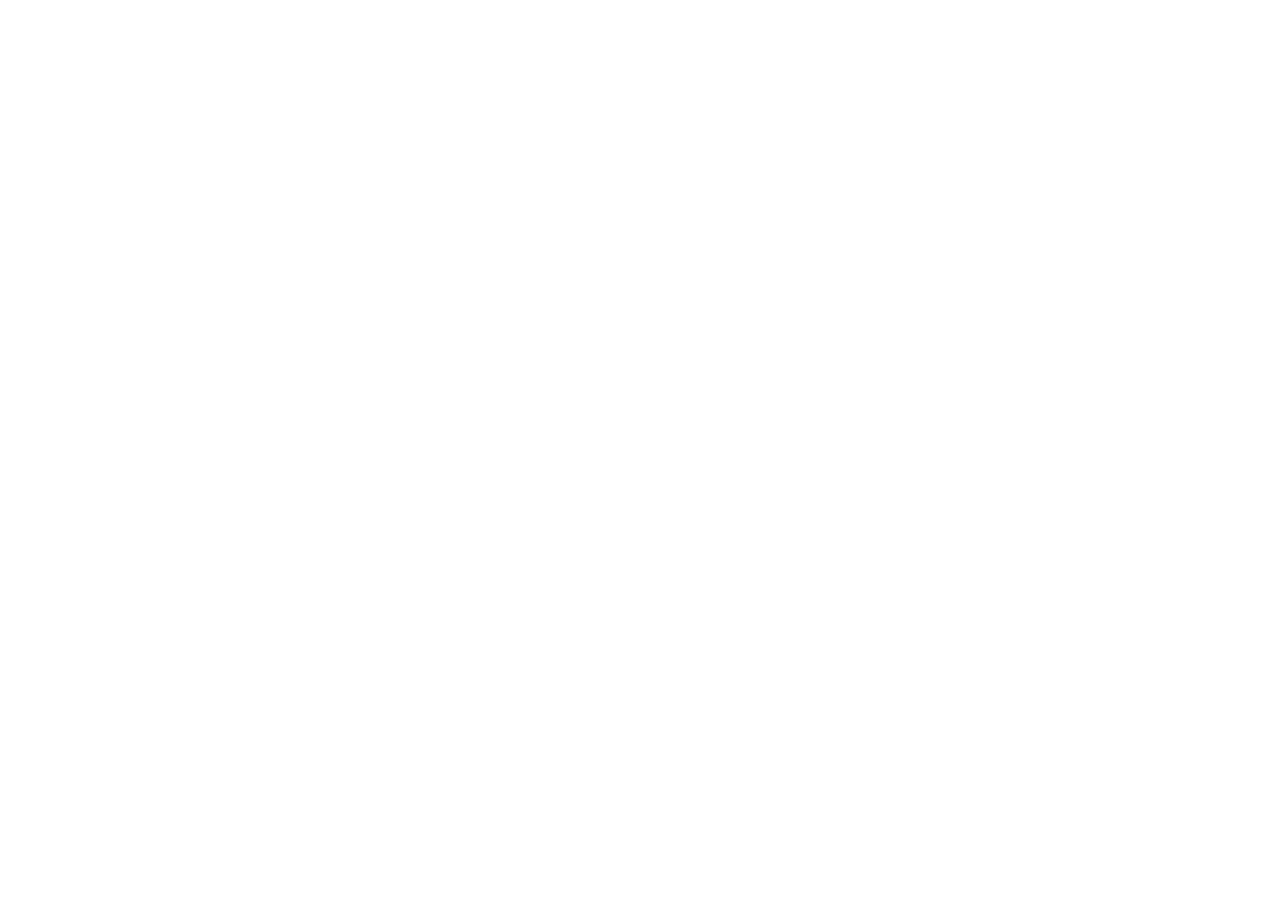
==== index.html @ f642f4ca "additonal of body on the html text" ====
<!DOCTYPE html>
<html>
    <head>
        <meta name="viewport" content="width=device-width, initial-scale=1">
        <link rel="stylesheet" href="css/bootstrap.css">
        <link rel="stylesheet" href="css/styles.css">
        <script src="js/bootstrap.js"></script>
        <script src="js/script.js"></script>
        <title>The Akan</title>
    </head>
    <body>
        
    </body>
</html>
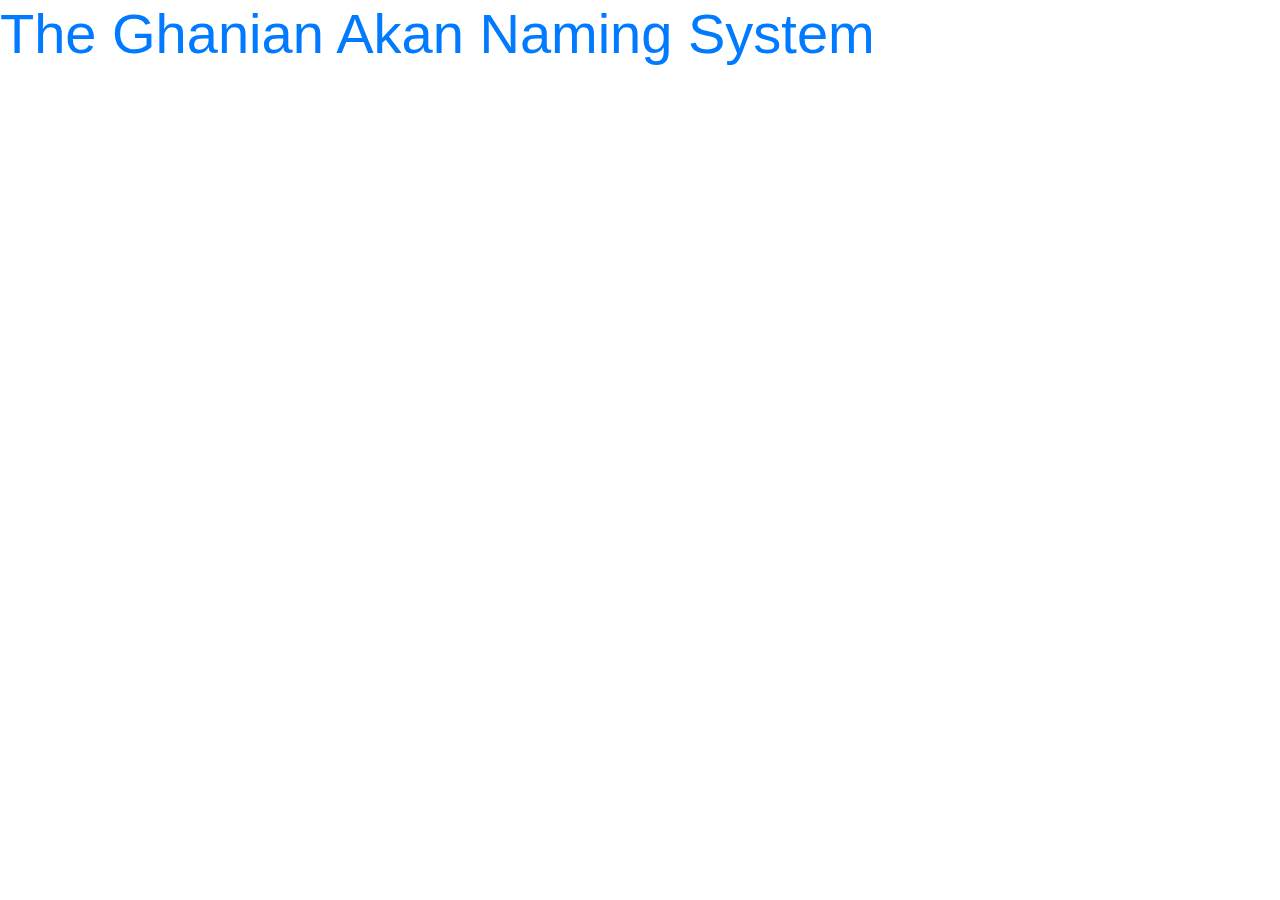
==== commit 11b6d5f1: "the Ghanian Naming System" ====
--- a/index.html
+++ b/index.html
@@ -9,6 +9,10 @@
         <title>The Akan</title>
     </head>
     <body>
-        
+        <div class="formelements">
+           <div class="description">
+            <h1 class="display-4 text-primary">The Ghanian Akan Naming System</h1>
+        </div>
+
     </body>
 </html>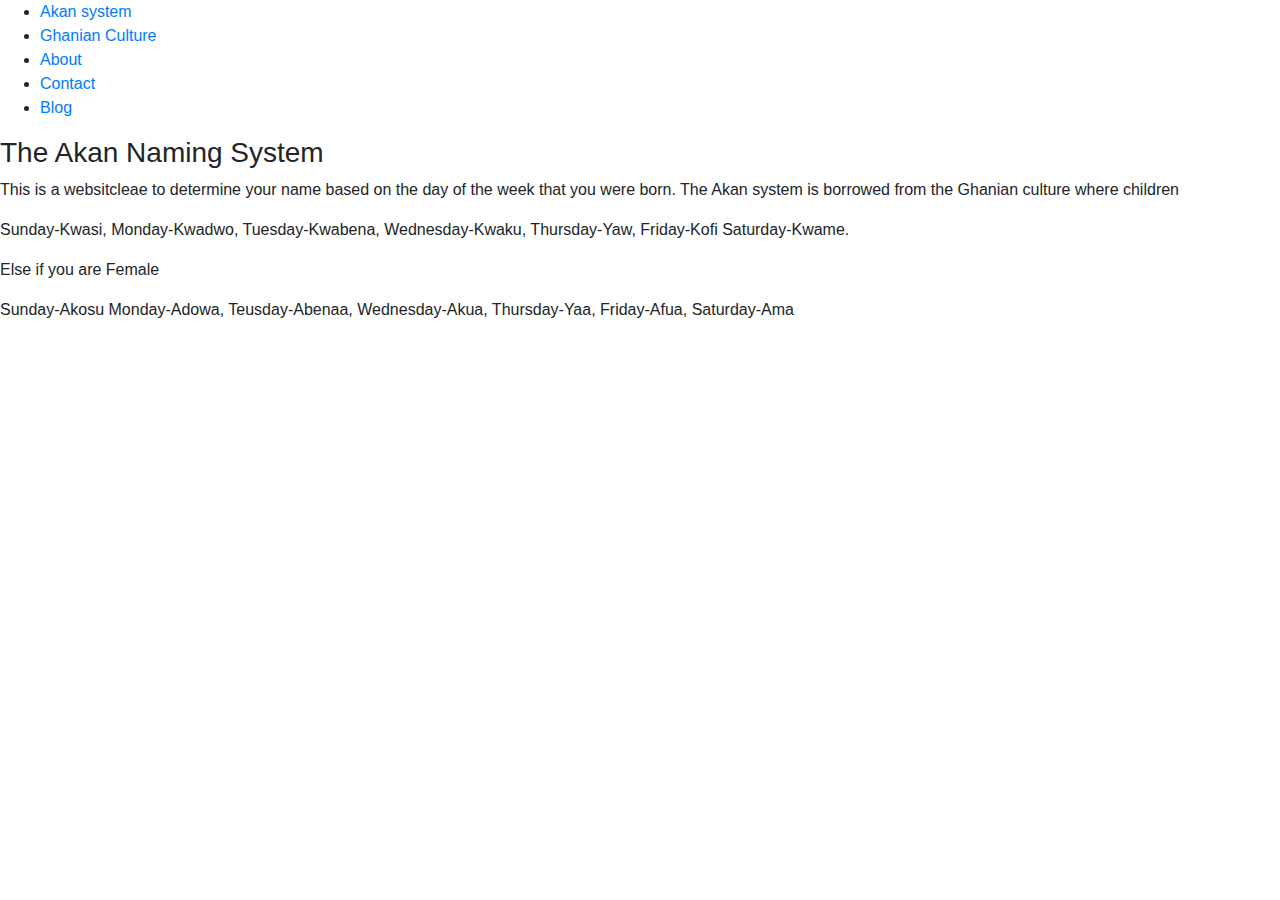
==== commit bcdaf89f: "names and weekdays" ====
--- a/index.html
+++ b/index.html
@@ -2,6 +2,7 @@
 <html>
     <head>
         <meta name="viewport" content="width=device-width, initial-scale=1">
+        <meta charset="UTF-8">
         <link rel="stylesheet" href="css/bootstrap.css">
         <link rel="stylesheet" href="css/styles.css">
         <script src="js/bootstrap.js"></script>
@@ -11,8 +12,28 @@
     <body>
         <div class="formelements">
            <div class="description">
-            <h1 class="display-4 text-primary">The Ghanian Akan Naming System</h1>
+            <div id="menu-nav">
+                <div id="navigation-bar">
+                  <ul>
+                    <li><a href="#"><i class="home"></i><span>Akan system</span></a></li>
+                    <li><a href="#"><i class="Culture"></i><span>Ghanian Culture</span></a></li>
+                    <li><a href="#"><i class="About"></i><span>About</span></a></li>
+                    <li><a href="#"><i class="Contact"></i><span>Contact</span></a></li>
+                    <li><a href="#"><i class="rss"></i> <span>Blog</span></a></li>
+                  </ul>
+                </div>
+                
+                </div>
         </div>
+        <h3> The Akan Naming System</h3>
+        <p>This is a websitcleae to determine your name based on the day of the week that you were born.
+            The Akan system is borrowed from the Ghanian culture where children</p>
+            <p> Sunday-Kwasi, Monday-Kwadwo, Tuesday-Kwabena, Wednesday-Kwaku, Thursday-Yaw, Friday-Kofi
+            Saturday-Kwame.
+            </p>
+            <P>Else if you are Female</P>
+            <P>Sunday-Akosu
+            Monday-Adowa, Teusday-Abenaa, Wednesday-Akua, Thursday-Yaa, Friday-Afua, Saturday-Ama</P>
 
     </body>
 </html>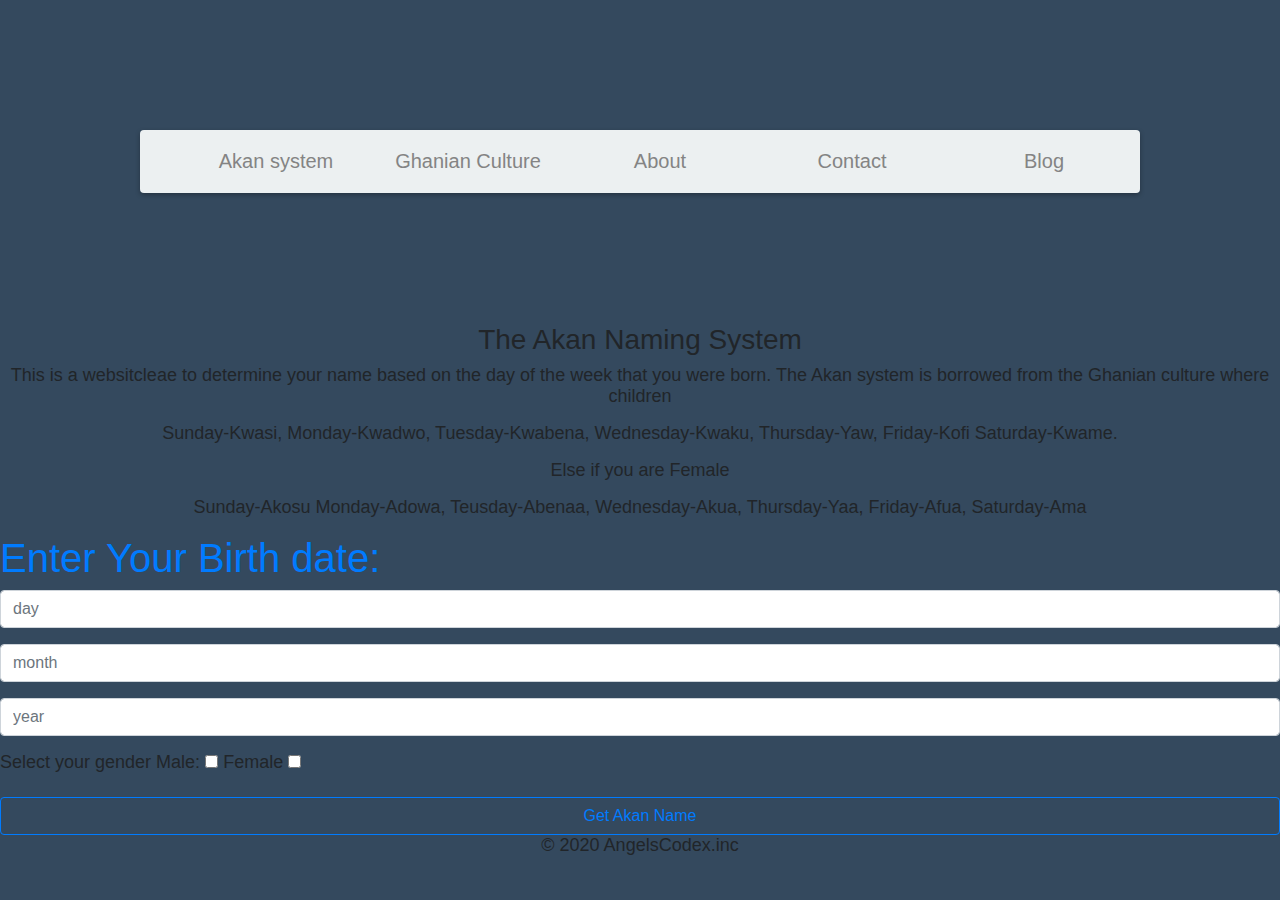
==== commit 5787cab3: "form addition" ====
--- a/index.html
+++ b/index.html
@@ -34,6 +34,28 @@
             <P>Else if you are Female</P>
             <P>Sunday-Akosu
             Monday-Adowa, Teusday-Abenaa, Wednesday-Akua, Thursday-Yaa, Friday-Afua, Saturday-Ama</P>
+            <form>
+                <h1 class ="text-primary">Enter Your Birth date:</h1>
+                <input type="text" id="day" class="form-control" placeholder="day">
+                <p id="dayerror"></p>
+
+                <input type="text"id="month" class="form-control" placeholder="month">
+                <p id="montherror"></p>
+                <input type="text" id="year" class="form-control" placeholder="year">
+                <p id="yearerror"></p>
+                <hi text-primary>Select your gender</hi>
+                <label for="male">Male:</label>
+                <input type="checkbox" id="Male" class="">
+                <label for="female">Female</label>
+                <input type="checkbox" id="Female" class=""><br>
+                <p id="check-boxerror"></p>
+
+                <button type="button" onclick="fn()" class="btn btn-large btn-block btn-outline-primary">Get Akan Name</button>
+                <footer id="footer">
+                    <p>© 2020 AngelsCodex.inc</p></footer>
+                </footer>
+
+            </form>
 
     </body>
 </html>--- a/css/styles.css
+++ b/css/styles.css
@@ -0,0 +1,68 @@
+@-ms-viewport{
+    width: device-width;
+  }
+  /*This is the code for the Iconed Navigation Bar */
+  body {
+    background: #34495e;
+    font: normal 300 18px "Roboto", sans-serif;
+  }
+   
+  #menu-nav {
+    max-width: 1000px;
+    margin: 130px auto;
+    background-color: #ecf0f1;
+    border-radius: 4px;
+    box-shadow: 0 2px 5px rgba(0, 0, 0, 0.3);
+  }
+   
+  #navigation-bar ul {
+    border-radius: 4px;
+    overflow: hidden;
+  }
+  #navigation-bar li {
+    float: left;
+    width: 20%;
+  }
+  #navigation-bar li:hover a::before {
+    right: 0;
+    left: 0;
+  }
+  #navigation-bar a {
+    color: #848484;
+    font-size: 20px;
+    text-decoration: none;
+    text-align: center;
+    padding: 20px 0;
+    display: block;
+    position: relative;
+    transition: all 0.3s ease;
+  }
+  #navigation-bar a:hover {
+    color: #e74c3c;
+  }
+  #navigation-bar a::before {
+    content: "";
+    transition: all 0.4s ease-in-out;
+    position: absolute;
+    right: 50%;
+    left: 50%;
+    bottom: 0;
+    height: 2px;
+    background-color: #e74c3c;
+  }
+  #navigation-bar a:hover::before {
+    right: 0;
+    left: 0;
+  }
+   
+  li {
+      list-style: none;
+  }
+  h3 {
+      text-emphasis-color: white;
+      text-align: center;
+  }
+  p {
+      text-align: center;
+      text-decoration-style: double rgb(236, 236, 232);
+  }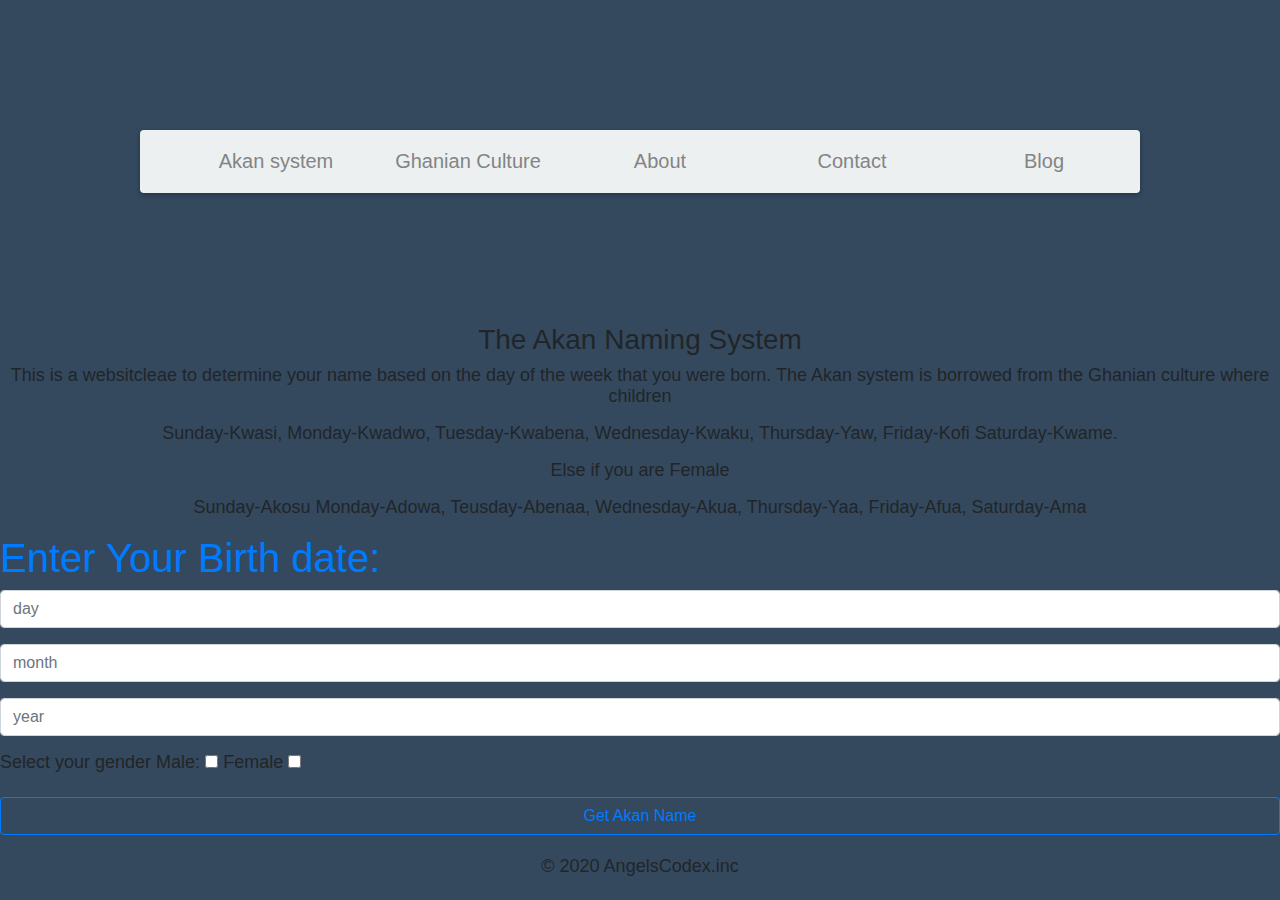
==== commit 048eb364: "break the footer" ====
--- a/index.html
+++ b/index.html
@@ -52,6 +52,7 @@
 
                 <button type="button" onclick="fn()" class="btn btn-large btn-block btn-outline-primary">Get Akan Name</button>
                 <footer id="footer">
+                <br>
                     <p>© 2020 AngelsCodex.inc</p></footer>
                 </footer>
 
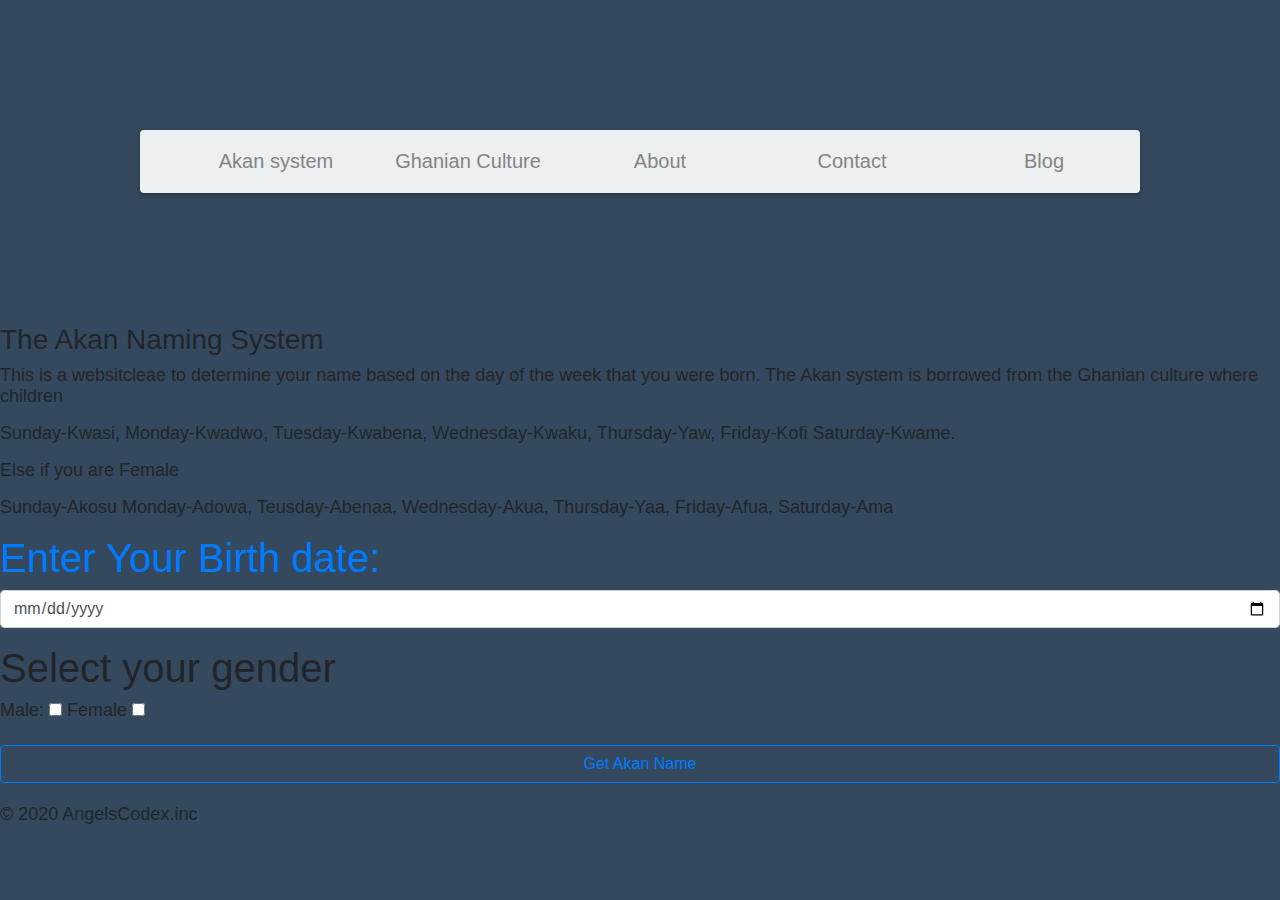
==== commit 0ed13842: "eddited js" ====
--- a/index.html
+++ b/index.html
@@ -25,7 +25,7 @@
                 
                 </div>
         </div>
-        <h3> The Akan Naming System</h3>
+        <h3 font-color> The Akan Naming System</h3>
         <p>This is a websitcleae to determine your name based on the day of the week that you were born.
             The Akan system is borrowed from the Ghanian culture where children</p>
             <p> Sunday-Kwasi, Monday-Kwadwo, Tuesday-Kwabena, Wednesday-Kwaku, Thursday-Yaw, Friday-Kofi
@@ -36,21 +36,18 @@
             Monday-Adowa, Teusday-Abenaa, Wednesday-Akua, Thursday-Yaa, Friday-Afua, Saturday-Ama</P>
             <form>
                 <h1 class ="text-primary">Enter Your Birth date:</h1>
-                <input type="text" id="day" class="form-control" placeholder="day">
+                <input type="date" id="day" class="form-control" required>
                 <p id="dayerror"></p>
 
-                <input type="text"id="month" class="form-control" placeholder="month">
-                <p id="montherror"></p>
-                <input type="text" id="year" class="form-control" placeholder="year">
-                <p id="yearerror"></p>
-                <hi text-primary>Select your gender</hi>
+                
+                <h1 text-primary>Select your gender</h1>
                 <label for="male">Male:</label>
                 <input type="checkbox" id="Male" class="">
                 <label for="female">Female</label>
                 <input type="checkbox" id="Female" class=""><br>
                 <p id="check-boxerror"></p>
 
-                <button type="button" onclick="fn()" class="btn btn-large btn-block btn-outline-primary">Get Akan Name</button>
+                <button type="button" onclick=" getAkan()" class="btn btn-large btn-block btn-outline-primary">Get Akan Name</button>
                 <footer id="footer">
                 <br>
                     <p>© 2020 AngelsCodex.inc</p></footer>
--- a/css/styles.css
+++ b/css/styles.css
@@ -58,11 +58,11 @@
   li {
       list-style: none;
   }
-  h3 {
+  #h3 {
       text-emphasis-color: white;
       text-align: center;
   }
-  p {
+  #p {
       text-align: center;
       text-decoration-style: double rgb(236, 236, 232);
   }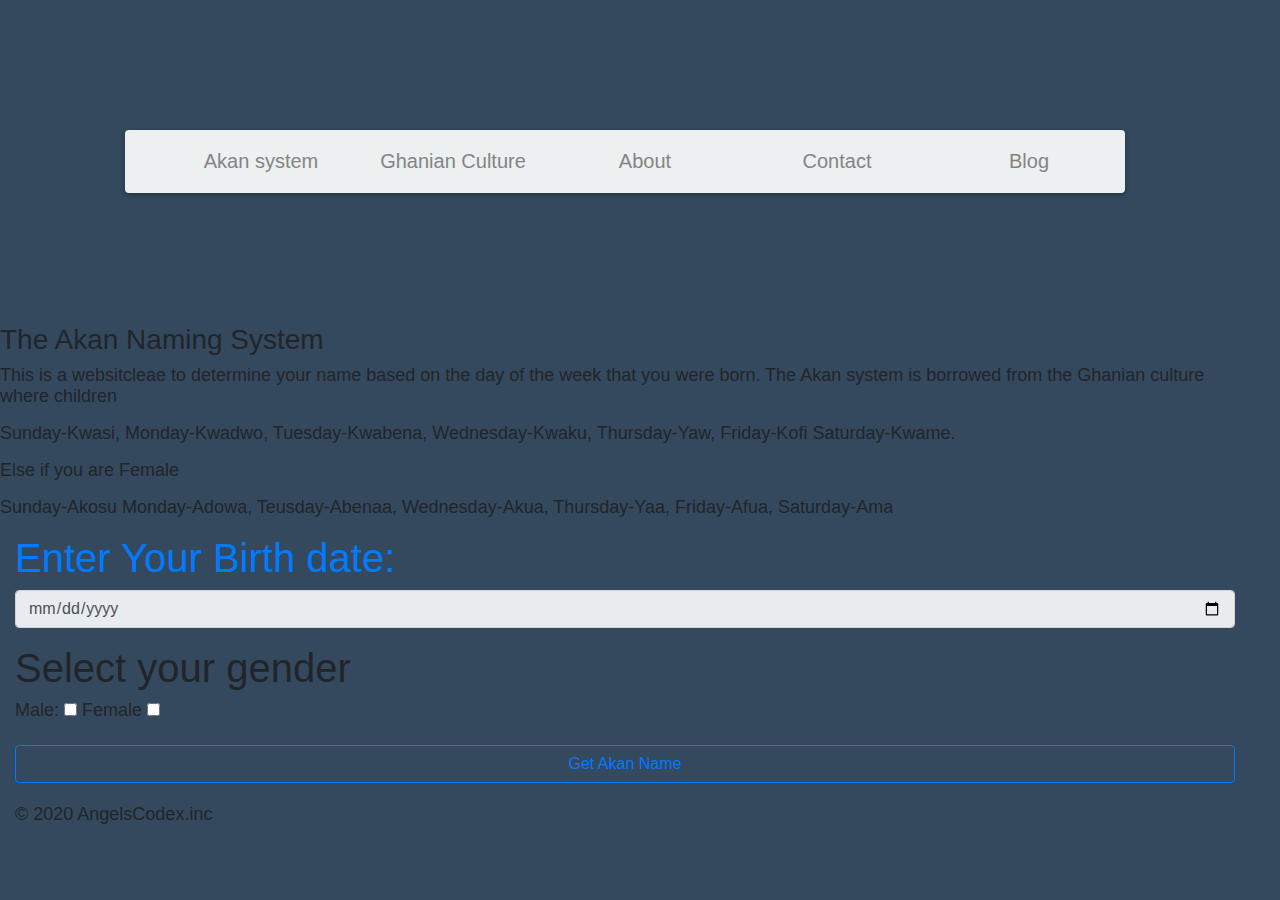
==== commit 04affe8b: "Display of the pop-up window" ====
--- a/index.html
+++ b/index.html
@@ -10,6 +10,7 @@
         <title>The Akan</title>
     </head>
     <body>
+        <div class="row container-fluid justify-content-center">
         <div class="formelements">
            <div class="description">
             <div id="menu-nav">
@@ -34,6 +35,7 @@
             <P>Else if you are Female</P>
             <P>Sunday-Akosu
             Monday-Adowa, Teusday-Abenaa, Wednesday-Akua, Thursday-Yaa, Friday-Afua, Saturday-Ama</P>
+            <div class="container-fluid justify-content-center">
             <form>
                 <h1 class ="text-primary">Enter Your Birth date:</h1>
                 <input type="date" id="day" class="form-control" required>
@@ -54,6 +56,6 @@
                 </footer>
 
             </form>
-
+        </div> 
     </body>
 </html>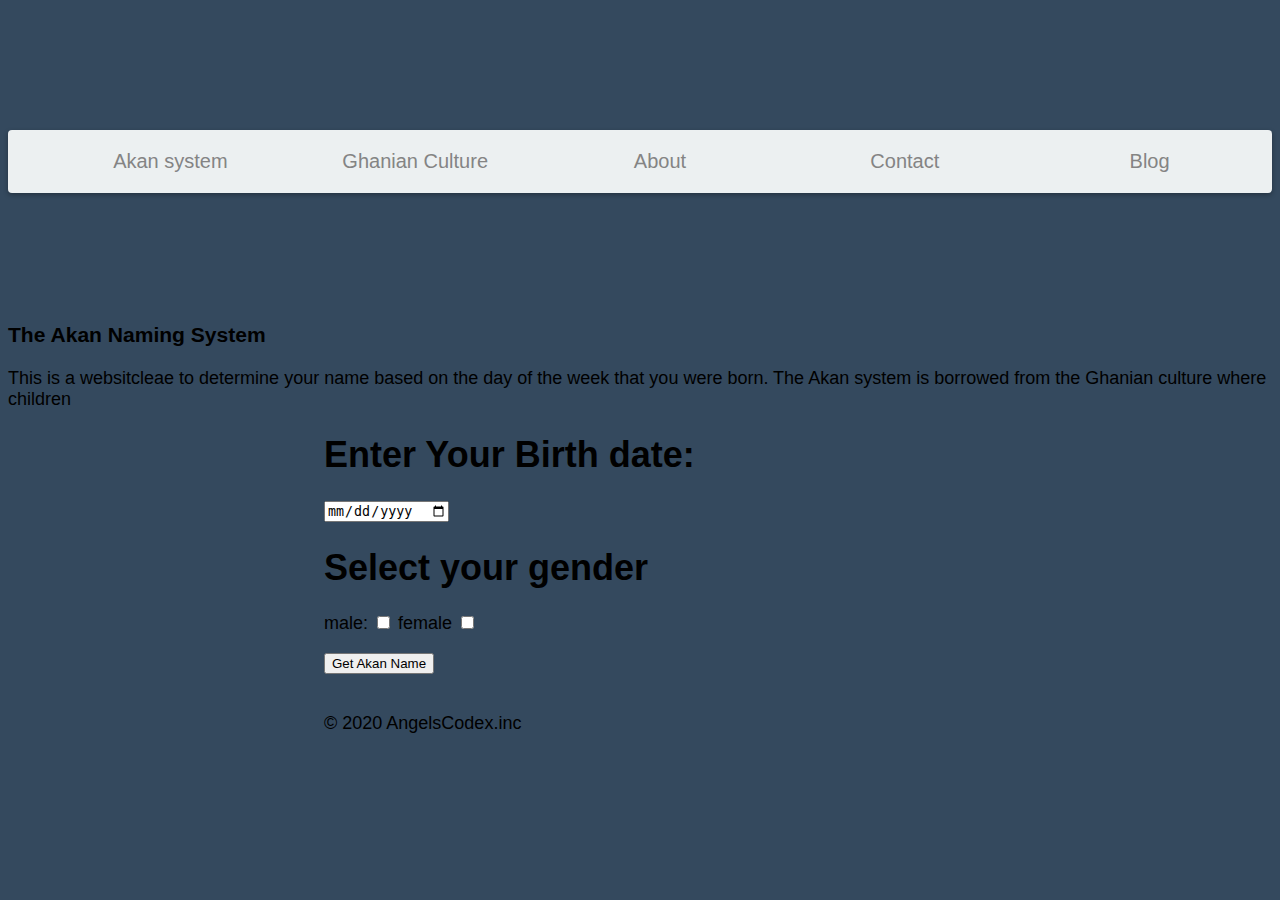
==== commit c5bcd439: "addition of license paaragraph" ====
--- a/index.html
+++ b/index.html
@@ -3,15 +3,14 @@
     <head>
         <meta name="viewport" content="width=device-width, initial-scale=1">
         <meta charset="UTF-8">
-        <link rel="stylesheet" href="css/bootstrap.css">
+        <link rel="stylesheet" href="bootstrap.min.css">
         <link rel="stylesheet" href="css/styles.css">
-        <script src="js/bootstrap.js"></script>
         <script src="js/script.js"></script>
+    
         <title>The Akan</title>
     </head>
     <body>
-        <div class="row container-fluid justify-content-center">
-        <div class="formelements">
+      
            <div class="description">
             <div id="menu-nav">
                 <div id="navigation-bar">
@@ -29,33 +28,29 @@
         <h3 font-color> The Akan Naming System</h3>
         <p>This is a websitcleae to determine your name based on the day of the week that you were born.
             The Akan system is borrowed from the Ghanian culture where children</p>
-            <p> Sunday-Kwasi, Monday-Kwadwo, Tuesday-Kwabena, Wednesday-Kwaku, Thursday-Yaw, Friday-Kofi
-            Saturday-Kwame.
-            </p>
-            <P>Else if you are Female</P>
-            <P>Sunday-Akosu
-            Monday-Adowa, Teusday-Abenaa, Wednesday-Akua, Thursday-Yaa, Friday-Afua, Saturday-Ama</P>
-            <div class="container-fluid justify-content-center">
-            <form>
+            
+          
+        <form 
+        style="margin: auto;width: 50%;"> 
                 <h1 class ="text-primary">Enter Your Birth date:</h1>
                 <input type="date" id="day" class="form-control" required>
                 <p id="dayerror"></p>
 
                 
                 <h1 text-primary>Select your gender</h1>
-                <label for="male">Male:</label>
-                <input type="checkbox" id="Male" class="">
-                <label for="female">Female</label>
-                <input type="checkbox" id="Female" class=""><br>
+                <label for="male">male:</label>
+                <input type="checkbox" id="male" class="">
+                <label for="female">female</label>
+                <input type="checkbox" id="female" class=""><br>
                 <p id="check-boxerror"></p>
 
                 <button type="button" onclick=" getAkan()" class="btn btn-large btn-block btn-outline-primary">Get Akan Name</button>
                 <footer id="footer">
                 <br>
-                    <p>© 2020 AngelsCodex.inc</p></footer>
+                    <p> © 2020 AngelsCodex.inc</p></footer>
                 </footer>
 
             </form>
-        </div> 
+      
     </body>
 </html>--- a/css/styles.css
+++ b/css/styles.css
@@ -1,68 +1,68 @@
 @-ms-viewport{
-    width: device-width;
-  }
-  /*This is the code for the Iconed Navigation Bar */
-  body {
-    background: #34495e;
-    font: normal 300 18px "Roboto", sans-serif;
-  }
-   
-  #menu-nav {
-    max-width: 1000px;
-    margin: 130px auto;
-    background-color: #ecf0f1;
-    border-radius: 4px;
-    box-shadow: 0 2px 5px rgba(0, 0, 0, 0.3);
-  }
-   
-  #navigation-bar ul {
-    border-radius: 4px;
-    overflow: hidden;
-  }
-  #navigation-bar li {
-    float: left;
-    width: 20%;
-  }
-  #navigation-bar li:hover a::before {
-    right: 0;
-    left: 0;
-  }
-  #navigation-bar a {
-    color: #848484;
-    font-size: 20px;
-    text-decoration: none;
+  width: device-width;
+}
+/*This is the code for the Iconed Navigation Bar */
+body {
+  background: #34495e;
+  font: normal 300 18px "Roboto", sans-serif;
+}
+ 
+#menu-nav {
+  width: 100%;
+  margin: 130px auto;
+  background-color: #ecf0f1;
+  border-radius: 4px;
+  box-shadow: 0 2px 5px rgba(0, 0, 0, 0.3);
+}
+ 
+#navigation-bar ul {
+  border-radius: 4px;
+  overflow: hidden;
+}
+#navigation-bar li {
+  float: left;
+  width: 20%;
+}
+#navigation-bar li:hover a::before {
+  right: 0;
+  left: 0;
+}
+#navigation-bar a {
+  color: #848484;
+  font-size: 20px;
+  text-decoration: none;
+  text-align: center;
+  padding: 20px 0;
+  display: block;
+  position: relative;
+  transition: all 0.3s ease;
+}
+#navigation-bar a:hover {
+  color: #e74c3c;
+}
+#navigation-bar a::before {
+  content: "";
+  transition: all 0.4s ease-in-out;
+  position: absolute;
+  right: 50%;
+  left: 50%;
+  bottom: 0;
+  height: 2px;
+  background-color: #e74c3c;
+}
+#navigation-bar a:hover::before {
+  right: 0;
+  left: 0;
+}
+ 
+li {
+    list-style: none;
+}
+#h3 {
+    text-emphasis-color: white;
     text-align: center;
-    padding: 20px 0;
-    display: block;
-    position: relative;
-    transition: all 0.3s ease;
-  }
-  #navigation-bar a:hover {
-    color: #e74c3c;
-  }
-  #navigation-bar a::before {
-    content: "";
-    transition: all 0.4s ease-in-out;
-    position: absolute;
-    right: 50%;
-    left: 50%;
-    bottom: 0;
-    height: 2px;
-    background-color: #e74c3c;
-  }
-  #navigation-bar a:hover::before {
-    right: 0;
-    left: 0;
-  }
-   
-  li {
-      list-style: none;
-  }
-  #h3 {
-      text-emphasis-color: white;
-      text-align: center;
-  }
-  #p {
-      text-align: center;
-      text-decoration-style: double rgb(236, 236, 232);
-  }+}
+#p {
+    text-align: center;
+    text-decoration-style: double rgb(236, 236, 232);
+}